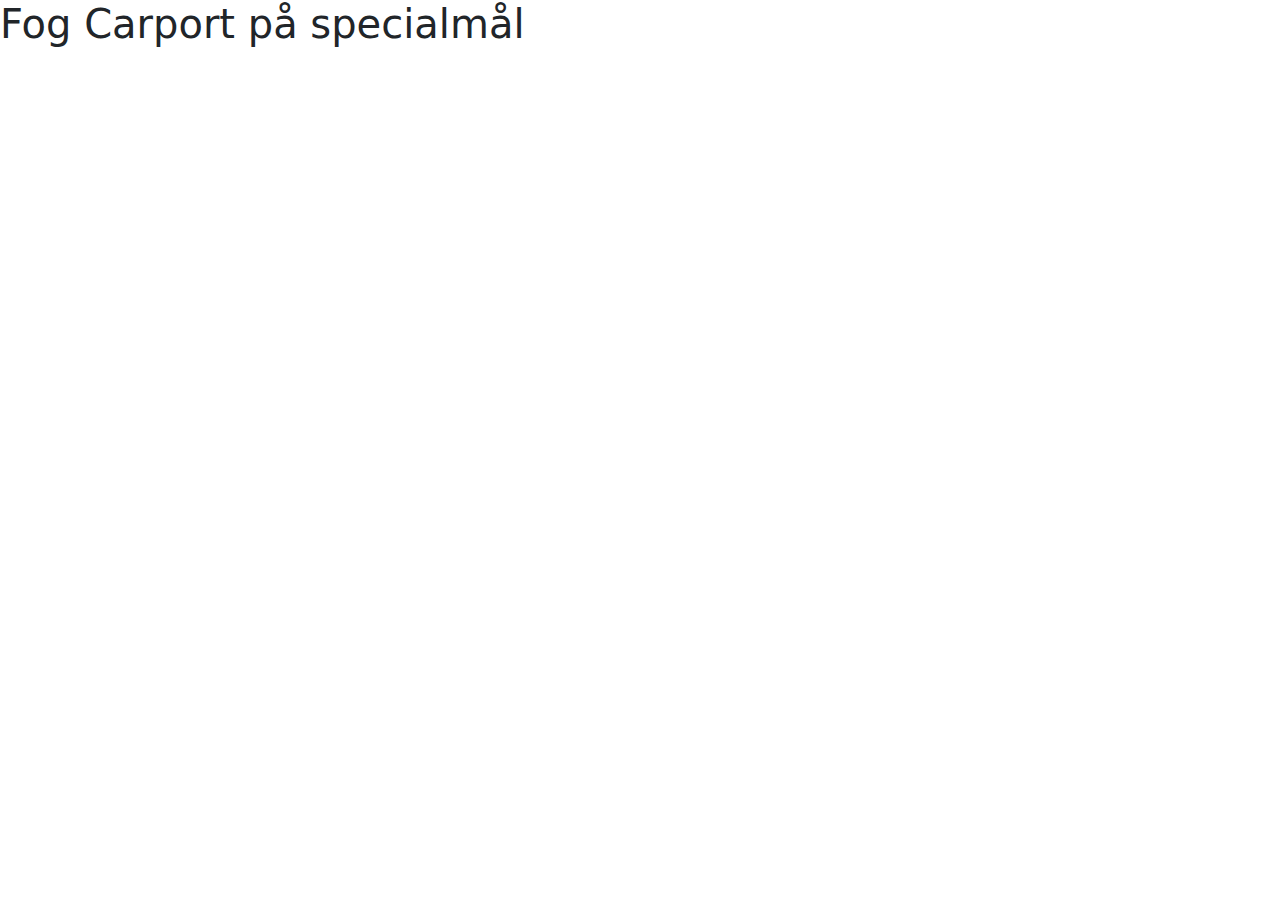
==== src/main/resources/templates/index.html @ 9321e0a1 "Projekt oprettet med boilerplate kode." ====
<!doctype html>
<html lang="en">
<head>
    <meta charset="utf-8">
    <meta name="viewport" content="width=device-width, initial-scale=1">
    <title>Fog Carport på specialmål</title>
    <link href="https://cdn.jsdelivr.net/npm/bootstrap@5.3.3/dist/css/bootstrap.min.css" rel="stylesheet" integrity="sha384-QWTKZyjpPEjISv5WaRU9OFeRpok6YctnYmDr5pNlyT2bRjXh0JMhjY6hW+ALEwIH" crossorigin="anonymous">
</head>
<body>
<h1>Fog Carport på specialmål</h1>
<script src="https://cdn.jsdelivr.net/npm/bootstrap@5.3.3/dist/js/bootstrap.bundle.min.js" integrity="sha384-YvpcrYf0tY3lHB60NNkmXc5s9fDVZLESaAA55NDzOxhy9GkcIdslK1eN7N6jIeHz" crossorigin="anonymous"></script>
</body>
</html>
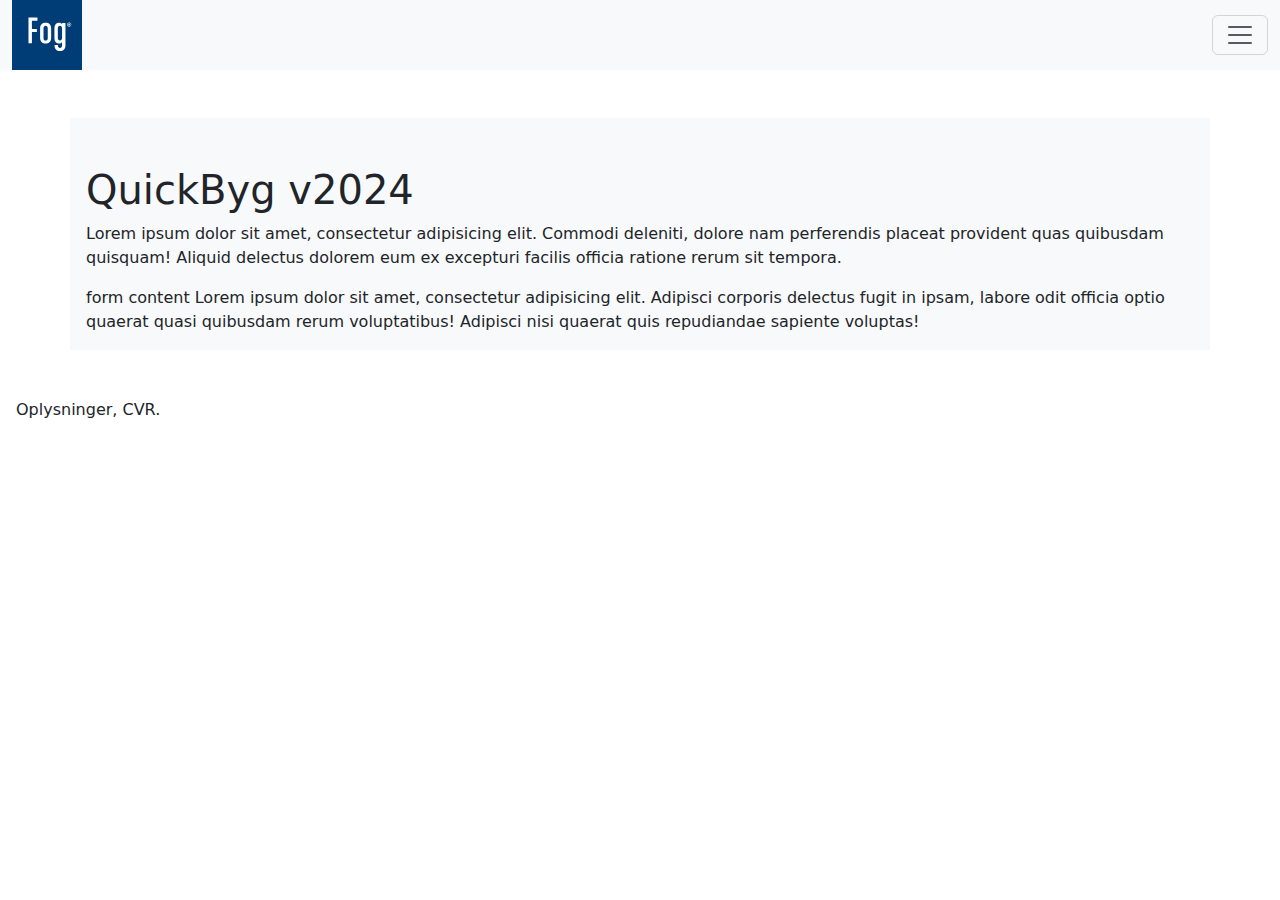
==== commit b9763bf6: "Opdateret styling af index.html til at ligne mockups." ====
--- a/src/main/resources/templates/index.html
+++ b/src/main/resources/templates/index.html
@@ -5,9 +5,46 @@
     <meta name="viewport" content="width=device-width, initial-scale=1">
     <title>Fog Carport på specialmål</title>
     <link href="https://cdn.jsdelivr.net/npm/bootstrap@5.3.3/dist/css/bootstrap.min.css" rel="stylesheet" integrity="sha384-QWTKZyjpPEjISv5WaRU9OFeRpok6YctnYmDr5pNlyT2bRjXh0JMhjY6hW+ALEwIH" crossorigin="anonymous">
+    <link rel="stylesheet" href="../public/css/styles.css" th:href="@{/css/styles.css}" />
 </head>
 <body>
-<h1>Fog Carport på specialmål</h1>
+<nav class="navbar bg-body-tertiary">
+    <div class="container-fluid">
+        <a class="navbar-brand" href="/">
+            <svg xmlns="http://www.w3.org/2000/svg" width="1em" height="1em" viewBox="0 0 181 181" class="css-yqm9dt e1mi6nto0">
+                <path fill="#003D76" d="M-2-2h183v183H-2z"></path><path fill="#FFF" d="M42.62 111.91h8.89V83.05h12.77V74.9H51.51V53.49h14.32v-8.06H42.62zM86.98 58.59c-8.89 0-14.26 5.19-14.26 14.27v25.59c0 9.07 5.37 14.27 14.26 14.27s14.26-5.2 14.26-14.27V72.86c0-9.08-5.38-14.27-14.26-14.27m5.48 39.35c0 4.69-2.18 6.93-5.48 6.93-3.3 0-5.48-2.24-5.48-6.93V73.37c0-4.69 2.17-6.93 5.48-6.93 3.31 0 5.48 2.24 5.48 6.93v24.57ZM129.73 62.86c-1-2.65-4.54-4.28-7.75-4.28-8.37 0-12.29 5.09-12.29 14.27v25.59c0 9.17 3.92 14.27 12.29 14.27 3 0 6.51-1.73 7.44-4.08v8.36c0 4.69-2.06 6.94-5.37 6.94s-5.37-2.25-5.37-6.94v-.91h-8.75v1.42c0 9.08 5.27 14.28 14.15 14.28s14.15-5.2 14.15-14.28V59.4h-8.5v3.46Zm-.31 35.07c0 4.69-2.17 6.93-5.47 6.93s-5.48-2.24-5.48-6.93V73.37c0-4.69 2.17-6.93 5.48-6.93 3.31 0 5.47 2.24 5.47 6.93v24.56ZM149.93 64.86a2 2 0 0 0-.5-.79 1.77 1.77 0 0 0-.63-.38 2 2 0 0 0 1-.51 1.45 1.45 0 0 0 .36-1 1.72 1.72 0 0 0-.15-.74 1.33 1.33 0 0 0-.45-.52 2.29 2.29 0 0 0-.74-.31 5.55 5.55 0 0 0-1-.09h-1.62a.6.6 0 0 0-.46.17.7.7 0 0 0-.16.48v5c0 .095.06.18.15.21.189.03.381.03.57 0 .185.03.375.03.56 0a.21.21 0 0 0 .12-.21v-2h.38a1 1 0 0 1 .69.2c.198.196.34.44.41.71l.29 1a.38.38 0 0 0 .08.17.21.21 0 0 0 .14.1h1.28c.06 0 .1 0 .11-.07a.21.21 0 0 0 0-.11 1.8 1.8 0 0 0-.1-.4l-.33-.91Zm-1.53-2a1.16 1.16 0 0 1-.81.22h-.66v-1.5h.65a2 2 0 0 1 .48.06.63.63 0 0 1 .32.15.51.51 0 0 1 .16.25.93.93 0 0 1 0 .29.78.78 0 0 1-.23.58"></path><path fill="#FFF" d="M152.87 61.4a5.12 5.12 0 0 0-2.86-2.82 5.93 5.93 0 0 0-2.21-.4 5.59 5.59 0 0 0-2.17.42 5.25 5.25 0 0 0-2.92 2.86 5.16 5.16 0 0 0-.43 2.12c-.01.74.13 1.475.41 2.16a5 5 0 0 0 1.13 1.7 5.23 5.23 0 0 0 1.73 1.13 5.91 5.91 0 0 0 2.2.4 5.51 5.51 0 0 0 2.16-.42 5.42 5.42 0 0 0 1.76-1.15 5.38 5.38 0 0 0 1.6-3.85 5.62 5.62 0 0 0-.4-2.15m-1.16 3.88a4.21 4.21 0 0 1-.86 1.34 4.11 4.11 0 0 1-1.34.92 4.72 4.72 0 0 1-3.43 0 3.88 3.88 0 0 1-1.34-.89 4.27 4.27 0 0 1-.88-1.38 4.91 4.91 0 0 1-.31-1.78 4.58 4.58 0 0 1 .3-1.64 4 4 0 0 1 .86-1.36c.381-.39.837-.7 1.34-.91a4.39 4.39 0 0 1 1.75-.33 4.84 4.84 0 0 1 1.68.3 3.89 3.89 0 0 1 2.21 2.31c.22.57.33 1.178.32 1.79a4.68 4.68 0 0 1-.3 1.65"></path>
+            </svg>
+        </a>
+        <button class="navbar-toggler" type="button" data-bs-toggle="collapse" data-bs-target="#navbarNavAltMarkup" aria-controls="navbarNavAltMarkup" aria-expanded="false" aria-label="Toggle navigation">
+            <span class="navbar-toggler-icon"></span>
+        </button>
+        <div class="collapse navbar-collapse" id="navbarNavAltMarkup">
+            <div class="navbar-nav ms-auto">
+                <a class="nav-link active" aria-current="page" href="#">Home</a>
+                <a class="nav-link" href="#">Features</a>
+                <a class="nav-link" href="#">Pricing</a>
+                <a class="nav-link disabled" aria-disabled="true">Disabled</a>
+            </div>
+        </div>
+    </div>
+</nav>
+<div class="container mt-5 p-3 pt-5 bg-body-tertiary">
+    <h1>QuickByg v2024</h1>
+    <p>
+        Lorem ipsum dolor sit amet, consectetur adipisicing elit. Commodi deleniti, dolore nam perferendis placeat provident quas quibusdam quisquam! Aliquid delectus dolorem eum ex excepturi facilis officia ratione rerum sit tempora.
+    </p>
+    <form>
+        form content
+        Lorem ipsum dolor sit amet, consectetur adipisicing elit. Adipisci corporis delectus fugit in ipsam, labore odit officia optio quaerat quasi quibusdam rerum voluptatibus! Adipisci nisi quaerat quis repudiandae sapiente voluptas!
+    </form>
+
+</div>
+<footer class="footer text-faded p-3 pt-5">
+    Oplysninger, CVR.
+</footer>
+
+
+
 <script src="https://cdn.jsdelivr.net/npm/bootstrap@5.3.3/dist/js/bootstrap.bundle.min.js" integrity="sha384-YvpcrYf0tY3lHB60NNkmXc5s9fDVZLESaAA55NDzOxhy9GkcIdslK1eN7N6jIeHz" crossorigin="anonymous"></script>
 </body>
 </html>